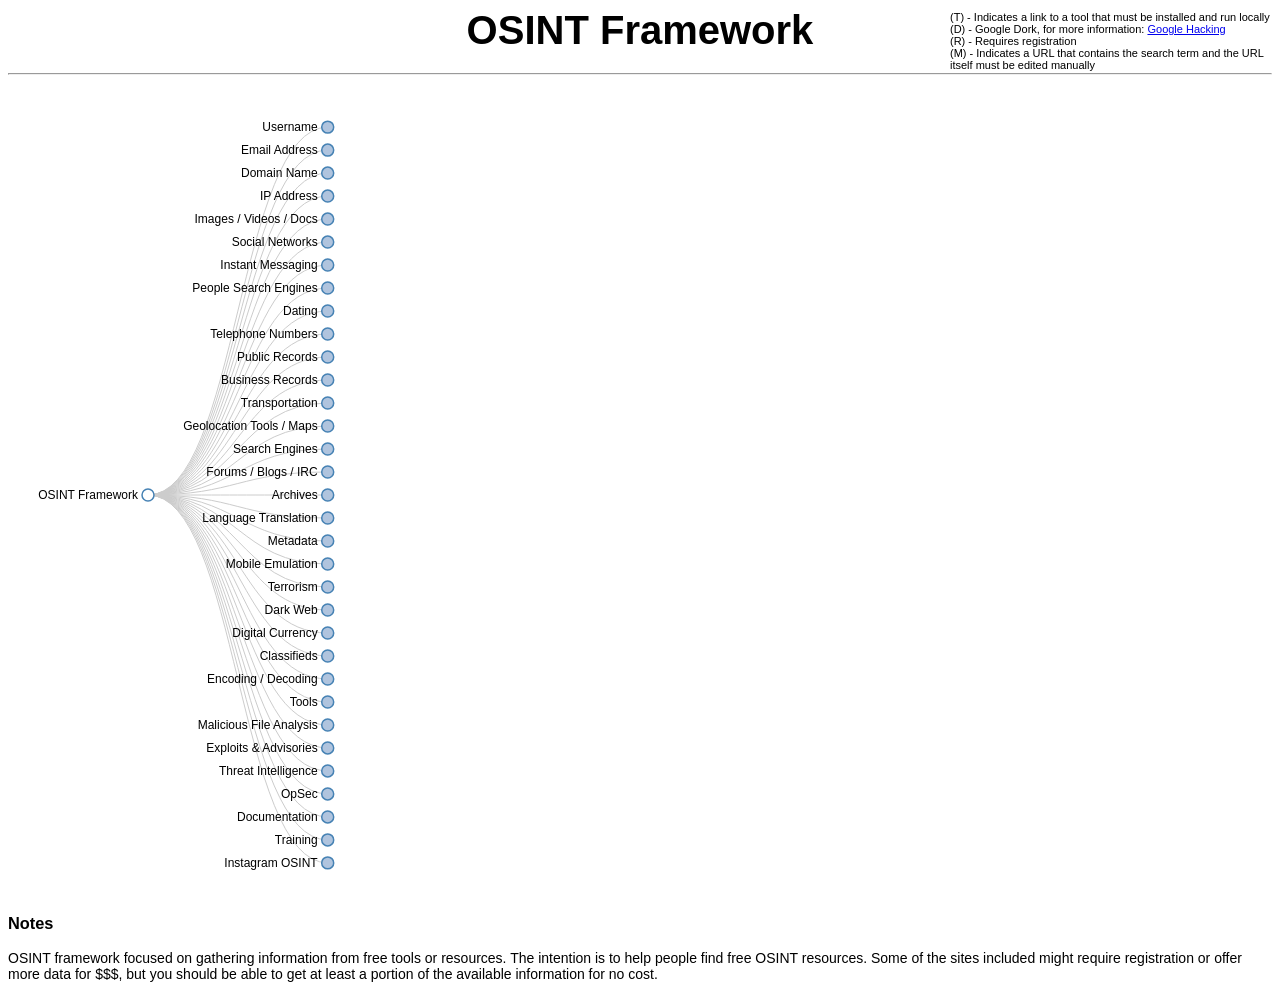
==== index.html @ 4804ea66 "30 Sept v2" ====
<!DOCTYPE html>
<html>
  <head>
    <meta http-equiv="Content-Type" content="text/html;charset=utf-8"/>
    <link type="text/css" rel="stylesheet" href="css/arf.css"/>
    <script type="text/javascript" src="js/d3.v3.min.js"></script>
    <title>OSINT Framework</title>
  </head>

  <body>
    <div id="body">
      <div id="header">
        OSINT Framework
          <hr/>
      </div>
    </div>

    <script src="js/arf.js"></script>

    <div class="legend"><p>(T) - Indicates a link to a tool that must be installed and run locally<br>
    (D) - Google Dork, for more information: <a href="https://en.wikipedia.org/wiki/Google_hacking">Google Hacking</a><br>
    (R) - Requires registration<br>
    (M) - Indicates a URL that contains the search term and the URL itself must be edited manually<br></p></div>

    <h3>Notes</h3>
    OSINT framework focused on gathering information from free tools or resources.  The intention is to help people find free OSINT resources.  Some of the sites included might require registration or offer more data for $$$, but you should be able to get at least a portion of the available information for no cost.<br>

  </body>

</html>
---- css/arf.css ----
body {
  background-color: #ffffff;
  font-size: 14px;
  font-family: "Helvetica Neue", Helvetica;
}

#body {
  margin: 0 auto;
  position: relative;
}

#header {
  font-size: 40px;
  font-weight: bold;
  top: 20px;
  text-align: center;
}

.legend {
  position: absolute;
  top: 0px;
  right: 0;
  width: 330px;
  font-size: 11px;
  color: #000;
}

.node {
  cursor: pointer;
}

.node circle {
  cursor: pointer;
  fill: #fff;
  stroke: steelblue;
  stroke-width: 1.5px;
}

.node text {
  font-size: 12px;
  fill: rgb(0, 0, 0);
}

path.link {
  fill: none;
  stroke: #ccc;
  stroke-width: 1px;
}
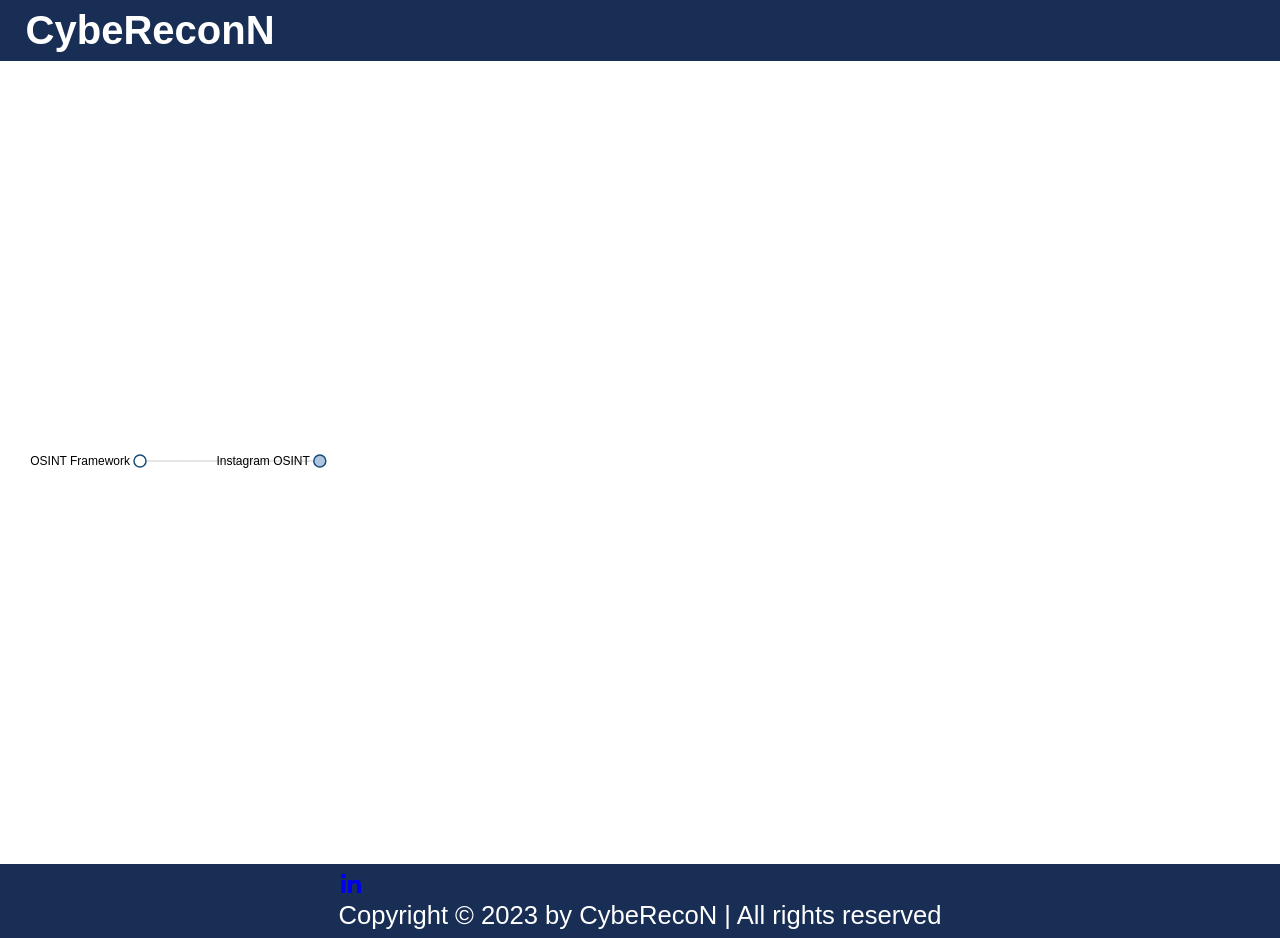
==== commit 98e86612: "2 October 2023" ====
--- a/index.html
+++ b/index.html
@@ -4,27 +4,29 @@
     <meta http-equiv="Content-Type" content="text/html;charset=utf-8"/>
     <link type="text/css" rel="stylesheet" href="css/arf.css"/>
     <script type="text/javascript" src="js/d3.v3.min.js"></script>
+    <link href='https://unpkg.com/boxicons@2.1.4/css/boxicons.min.css' rel='stylesheet'>
+    <link rel="icon" type="image/x-icon" href="CybeReconN-logo.svg">
     <title>OSINT Framework</title>
   </head>
 
   <body>
     <div id="body">
-      <div id="header">
-        OSINT Framework
-          <hr/>
-      </div>
+      <header class="header">
+        <a href="https://cybereconn.com/" class="logo">CybeReconN</a>
+    </header>
     </div>
 
     <script src="js/arf.js"></script>
 
-    <div class="legend"><p>(T) - Indicates a link to a tool that must be installed and run locally<br>
-    (D) - Google Dork, for more information: <a href="https://en.wikipedia.org/wiki/Google_hacking">Google Hacking</a><br>
-    (R) - Requires registration<br>
-    (M) - Indicates a URL that contains the search term and the URL itself must be edited manually<br></p></div>
-
-    <h3>Notes</h3>
-    OSINT framework focused on gathering information from free tools or resources.  The intention is to help people find free OSINT resources.  Some of the sites included might require registration or offer more data for $$$, but you should be able to get at least a portion of the available information for no cost.<br>
-
+        <hr>
+         <footer class="footer">
+        <div class="footer-text">
+            <p>
+              <a href="https://www.linkedin.com/company/cybereconn/" target="_blank"><i class='bx bxl-linkedin' ></i></a>
+            </p>
+            <p>Copyright &copy; 2023 by CybeRecoN | All rights reserved</p>
+        </div>
+    </footer>
   </body>
 
 </html>
--- a/css/arf.css
+++ b/css/arf.css
@@ -1,20 +1,56 @@
+
+*{
+  margin: 0;
+  padding: 0;
+  box-sizing: border-box;
+  text-decoration: none;
+  border: none;
+  outline: none;
+  scroll-behavior: smooth;
+}
+
 body {
   background-color: #ffffff;
   font-size: 14px;
   font-family: "Helvetica Neue", Helvetica;
+  --bg-color: #1f242d;
+  --second-bg-color: #192e55;
+  --text-color: #fff;
+  --main-color: #0ef;
 }
 
-#body {
-  margin: 0 auto;
-  position: relative;
+
+  #header {
+    font-size: 40px;
+    font-weight: bold;
+    top: 20px;
+    text-align: center;
+    color: var(--second-bg-color);
+  }
+
+  .header{
+    top: 0;
+    left: 0;
+    width: 100%;
+    padding: 0.5rem 2%;
+    background-color: var(--second-bg-color);
+    display: flex;
+    justify-content: space-between;
+    align-items: center;
+    z-index: 100;
 }
 
-#header {
-  font-size: 40px;
-  font-weight: bold;
-  top: 20px;
-  text-align: center;
+
+.logo{
+    cursor: default;
+    color: var(--text-color);
+    font-size: 2.5rem;
+    font-weight : 700;
 }
+
+  title{
+    color: var(--text-color);
+  }
 
 .legend {
   position: absolute;
@@ -26,13 +62,13 @@
 }
 
 .node {
-  cursor: pointer;
+  cursor: pointer; 
 }
 
 .node circle {
   cursor: pointer;
   fill: #fff;
-  stroke: steelblue;
+  stroke: rgb(23, 76, 119);
   stroke-width: 1.5px;
 }
 
@@ -45,4 +81,18 @@
   fill: none;
   stroke: #ccc;
   stroke-width: 1px;
-}+}
+
+.footer{
+  display: flex;
+  justify-content:center;
+  align-items: center;
+  flex-wrap: wrap;
+  padding: 0.5rem 9%;
+  background: var(--second-bg-color);
+}
+
+.footer-text p{
+  font-size: 1.6rem;
+  color: var(--text-color);
+}
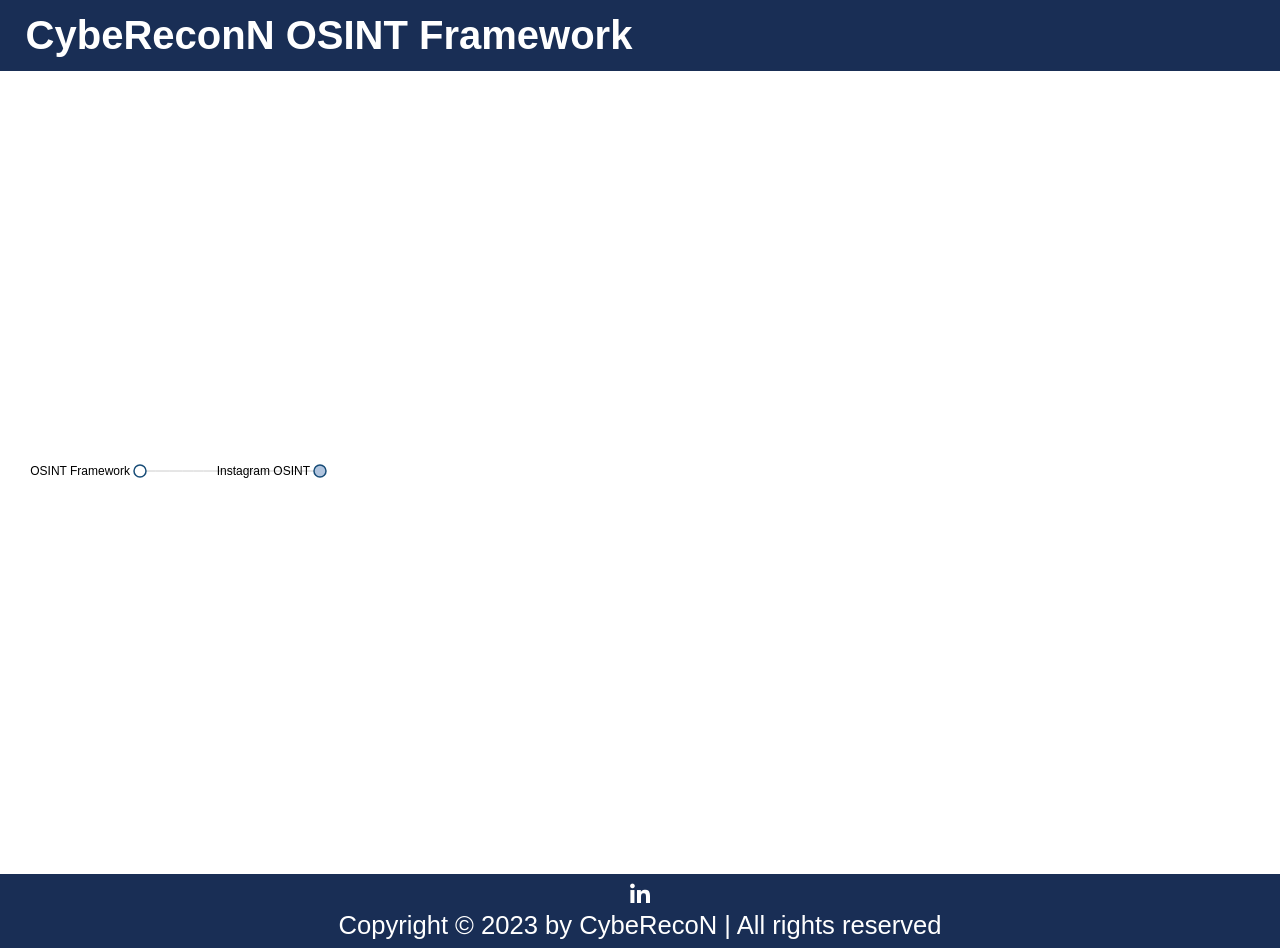
==== commit f4345f77: "2 October 2023" ====
--- a/index.html
+++ b/index.html
@@ -5,14 +5,14 @@
     <link type="text/css" rel="stylesheet" href="css/arf.css"/>
     <script type="text/javascript" src="js/d3.v3.min.js"></script>
     <link href='https://unpkg.com/boxicons@2.1.4/css/boxicons.min.css' rel='stylesheet'>
-    <link rel="icon" type="image/x-icon" href="CybeReconN-logo.svg">
+    <link rel="icon" type="image/x-icon" href="logo.svg">
     <title>OSINT Framework</title>
   </head>
 
   <body>
     <div id="body">
       <header class="header">
-        <a href="https://cybereconn.com/" class="logo">CybeReconN</a>
+        <a href="https://cybereconn.com/" class="logo">CybeReconN   OSINT   Framework</a>
     </header>
     </div>
 
--- a/css/arf.css
+++ b/css/arf.css
@@ -32,7 +32,7 @@
     top: 0;
     left: 0;
     width: 100%;
-    padding: 0.5rem 2%;
+    padding: 0.8rem 2%;
     background-color: var(--second-bg-color);
     display: flex;
     justify-content: space-between;
@@ -83,6 +83,8 @@
   stroke-width: 1px;
 }
 
+
+
 .footer{
   display: flex;
   justify-content:center;
@@ -92,7 +94,14 @@
   background: var(--second-bg-color);
 }
 
+i{
+  color: var(--text-color);
+}
+
 .footer-text p{
   font-size: 1.6rem;
   color: var(--text-color);
+  display: flex;
+  justify-content:center;
+  align-items: center;
 }
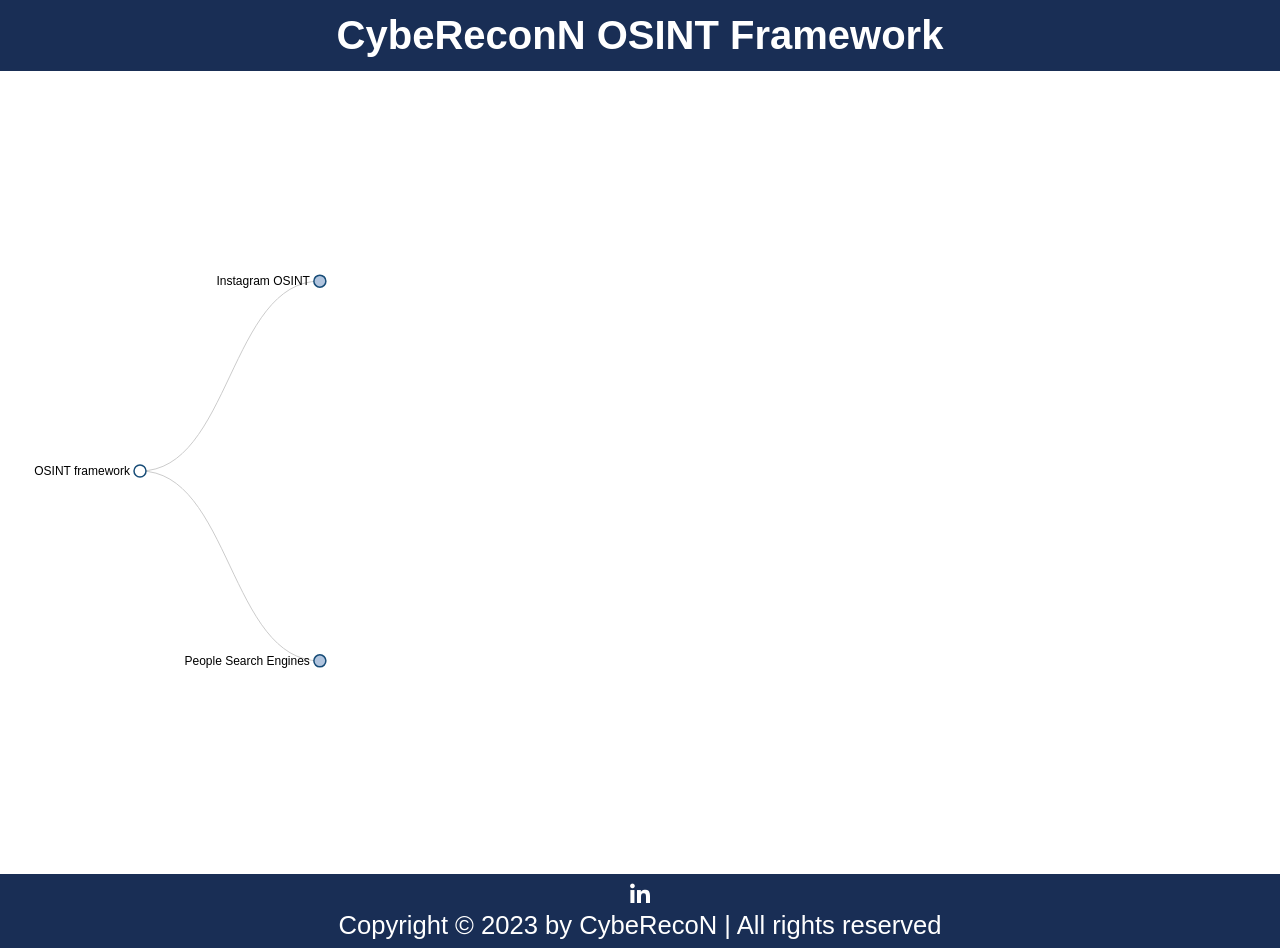
==== commit 6e18d19b: "21 October 2023" ====
--- a/index.html
+++ b/index.html
@@ -28,5 +28,4 @@
         </div>
     </footer>
   </body>
-
 </html>
--- a/css/arf.css
+++ b/css/arf.css
@@ -35,10 +35,12 @@
     padding: 0.8rem 2%;
     background-color: var(--second-bg-color);
     display: flex;
-    justify-content: space-between;
+    justify-content: center;
     align-items: center;
     z-index: 100;
 }
+ 
+
 
 
 .logo{
